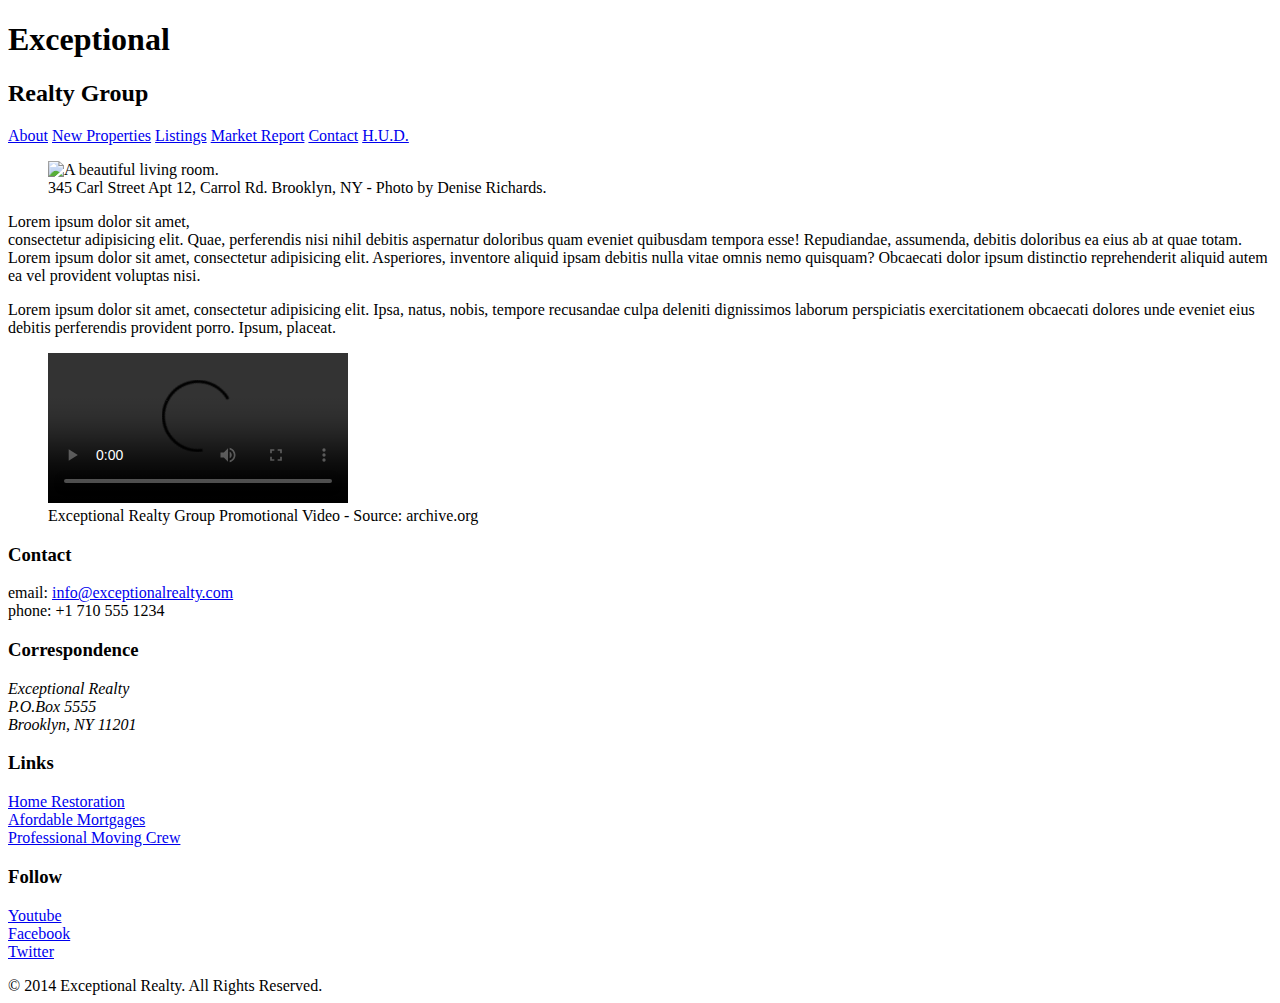
==== index.html @ 3b0a5f35 "Automatically backed up by Learn" ====
<!DOCTYPE html>
<html lang="en">
  <head>
    <meta charset="UTF-8">
    <title>Exceptional Realty Group - Luxury Homes - About</title>
    <link rel="stylesheet" href="css/"
  </head>
  <body>
    <header>
      <!-- logo -->
      <h1>Exceptional</h1>
      <h2>Realty Group</h2>

      <nav>
        <a href="index.html">About</a> <a href="new-properties.html">New Properties</a> <a href="real-estate-listings.html">Listings</a> <a href="market-report.html">Market Report</a> <a href="contact.html">Contact</a> <a href="http://hud.gov" target="_blank">H.U.D.</a>
      </nav>
    </header>

    <section id="featured-property">
      <figure>
        <img src="images/intro-pic.jpg" alt="A beautiful living room." title="Welcome to Exceptional Realty Group">
        <figcaption>345 Carl Street Apt 12, Carrol Rd. Brooklyn, NY - Photo by Denise Richards.</figcaption>
      </figure>

      <p>Lorem ipsum dolor sit amet,<br> consectetur adipisicing elit. Quae, perferendis nisi nihil debitis aspernatur doloribus quam eveniet quibusdam tempora esse! Repudiandae, assumenda, debitis doloribus ea eius ab at quae totam. Lorem ipsum dolor sit amet, consectetur adipisicing elit. Asperiores, inventore aliquid ipsam debitis nulla vitae omnis nemo quisquam? Obcaecati dolor ipsum distinctio reprehenderit aliquid autem ea vel provident voluptas nisi.</p>
      <p>Lorem ipsum dolor sit amet, consectetur adipisicing elit. Ipsa, natus, nobis, tempore recusandae culpa deleniti dignissimos laborum perspiciatis exercitationem obcaecati dolores unde eveniet eius debitis perferendis provident porro. Ipsum, placeat.</p>
    </section>

    <section id="promotional">
      <figure>
        <video controls>
          <source src="videos/real-estate.mp4" type="video/mp4"> 
          <source src="videos/real-estate.ogv" type="video/ogg">
          Your browser does not support HTML5 video. <a href="http://browsehappy.com" target="_blank">Please upgrade your browser</a>.
        </video>
        <figcaption>Exceptional Realty Group Promotional Video - Source: archive.org</figcaption>
      </figure>
    </section>

    <section id="details">
      <div>
        <h3>Contact</h3>
        <p>
          email: <a href="mailto:info@exceptionalrealty.com">info@exceptionalrealty.com</a><br>
          phone: +1 710 555 1234
        </p>
        <h3>Correspondence</h3>
        <address>
          Exceptional Realty<br>
          P.O.Box 5555<br>
          Brooklyn, NY 11201
        </address>
      </div>

      <div>
        <h3>Links</h3>
        <p>
          <a href="#" target="_blank">Home Restoration</a><br>
          <a href="#" target="_blank">Afordable Mortgages</a><br>
          <a href="#" target="_blank">Professional Moving Crew</a>
        </p>
      </div>

      <div>
        <h3>Follow</h3>
        <p>
          <a href="#" target="_blank">Youtube</a><br>
          <a href="#" target="_blank">Facebook</a><br>
          <a href="#" target="_blank">Twitter</a>
        </p>
      </div>
    </section>

    <footer>
      &copy; 2014 Exceptional Realty. All Rights Reserved.
    </footer>

  </body>
</html>
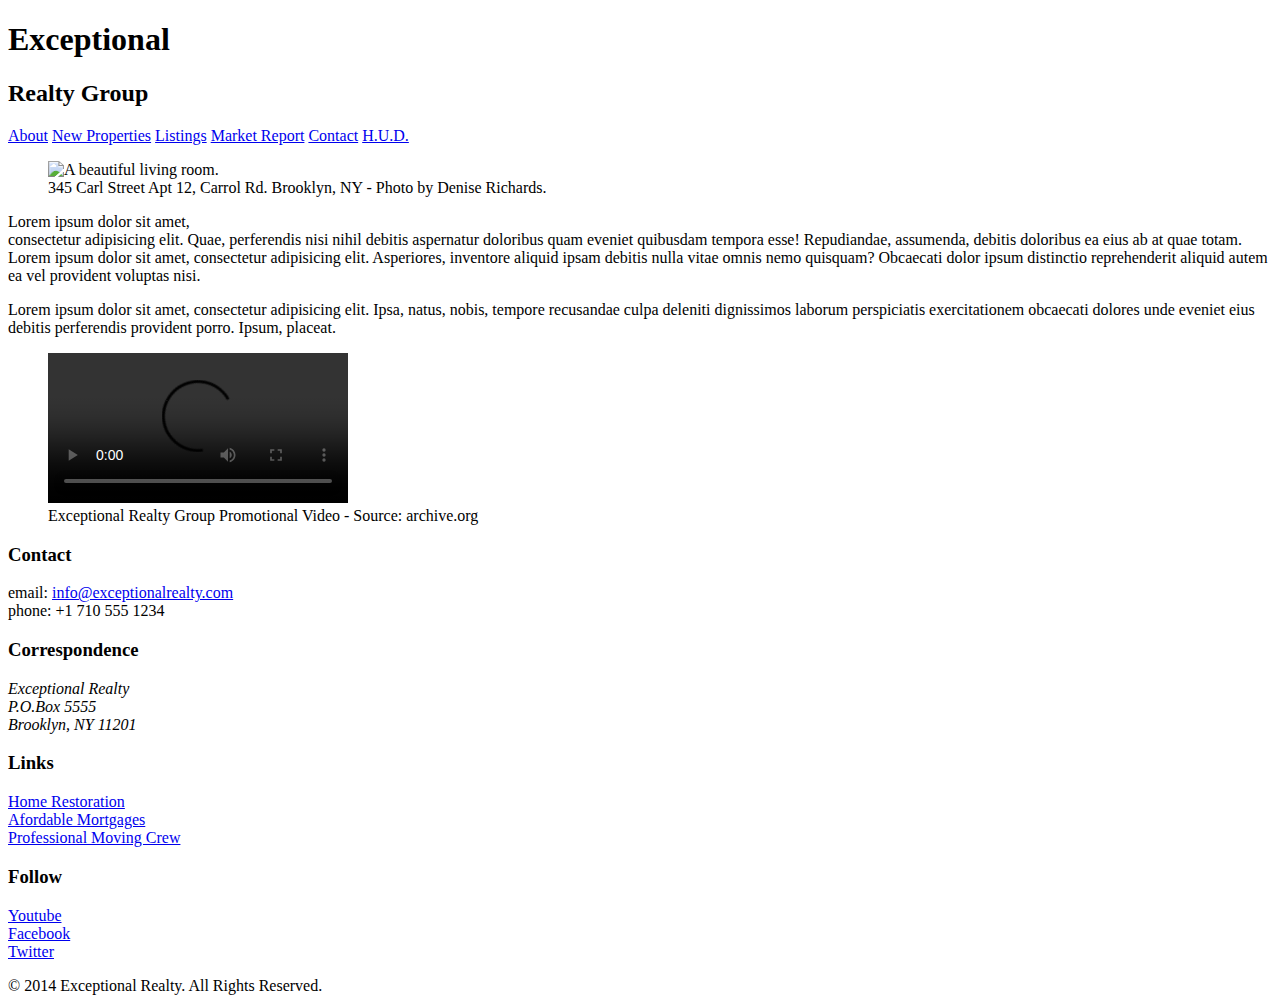
==== commit 3f7d5cc2: "Automatically backed up by Learn" ====
--- a/index.html
+++ b/index.html
@@ -3,7 +3,7 @@
   <head>
     <meta charset="UTF-8">
     <title>Exceptional Realty Group - Luxury Homes - About</title>
-    <link rel="stylesheet" href="css/"
+    <link rel="stylesheet" href="css/style.css">
   </head>
   <body>
     <header>
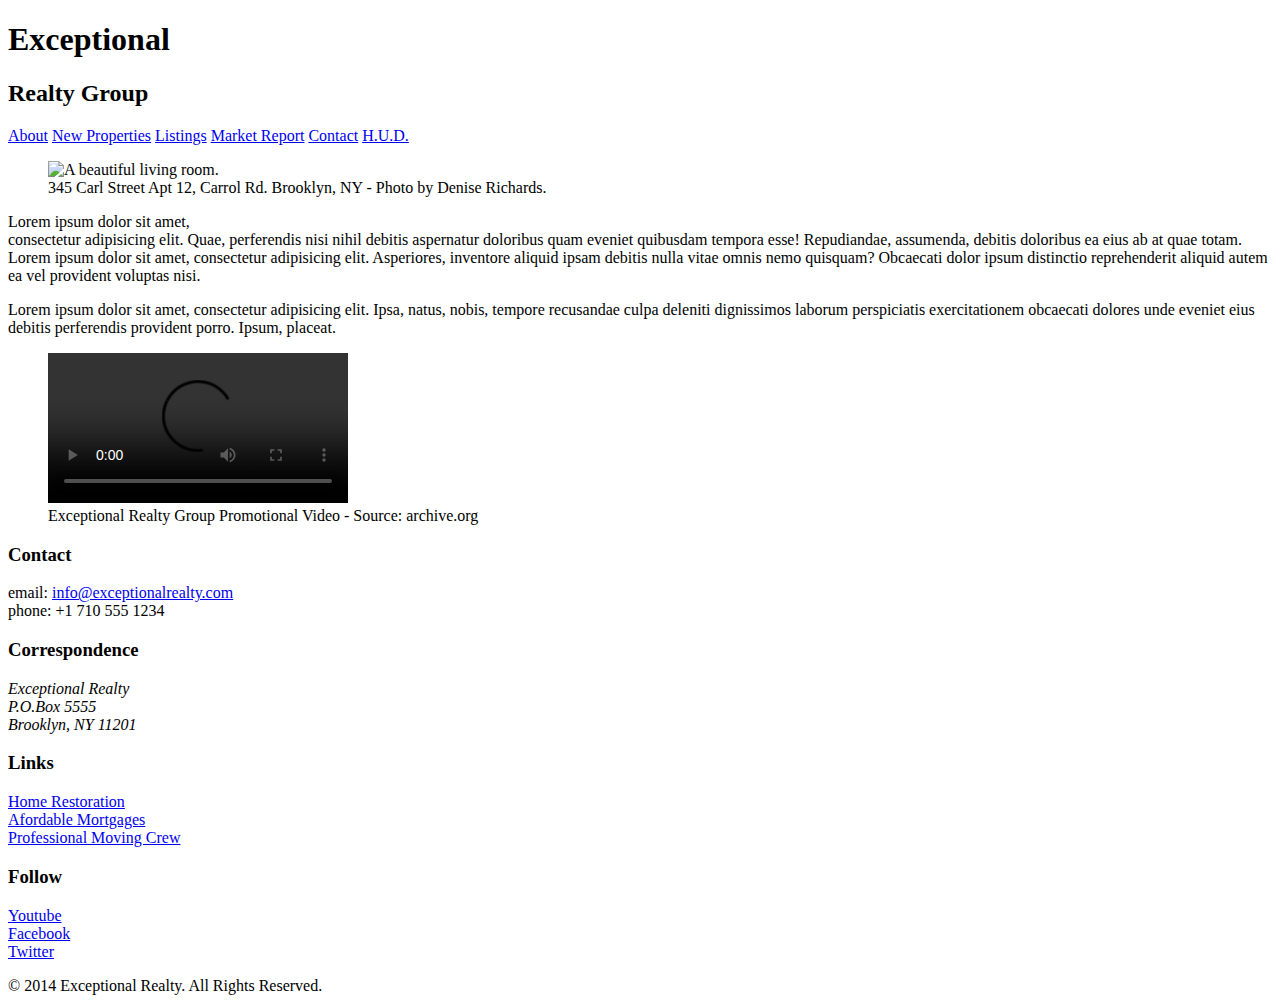
==== commit f9948fb8: "Automatically backed up by Learn" ====
--- a/index.html
+++ b/index.html
@@ -3,6 +3,7 @@
   <head>
     <meta charset="UTF-8">
     <title>Exceptional Realty Group - Luxury Homes - About</title>
+    <link rel="stylesheet" href="http://"
     <link rel="stylesheet" href="css/style.css">
   </head>
   <body>
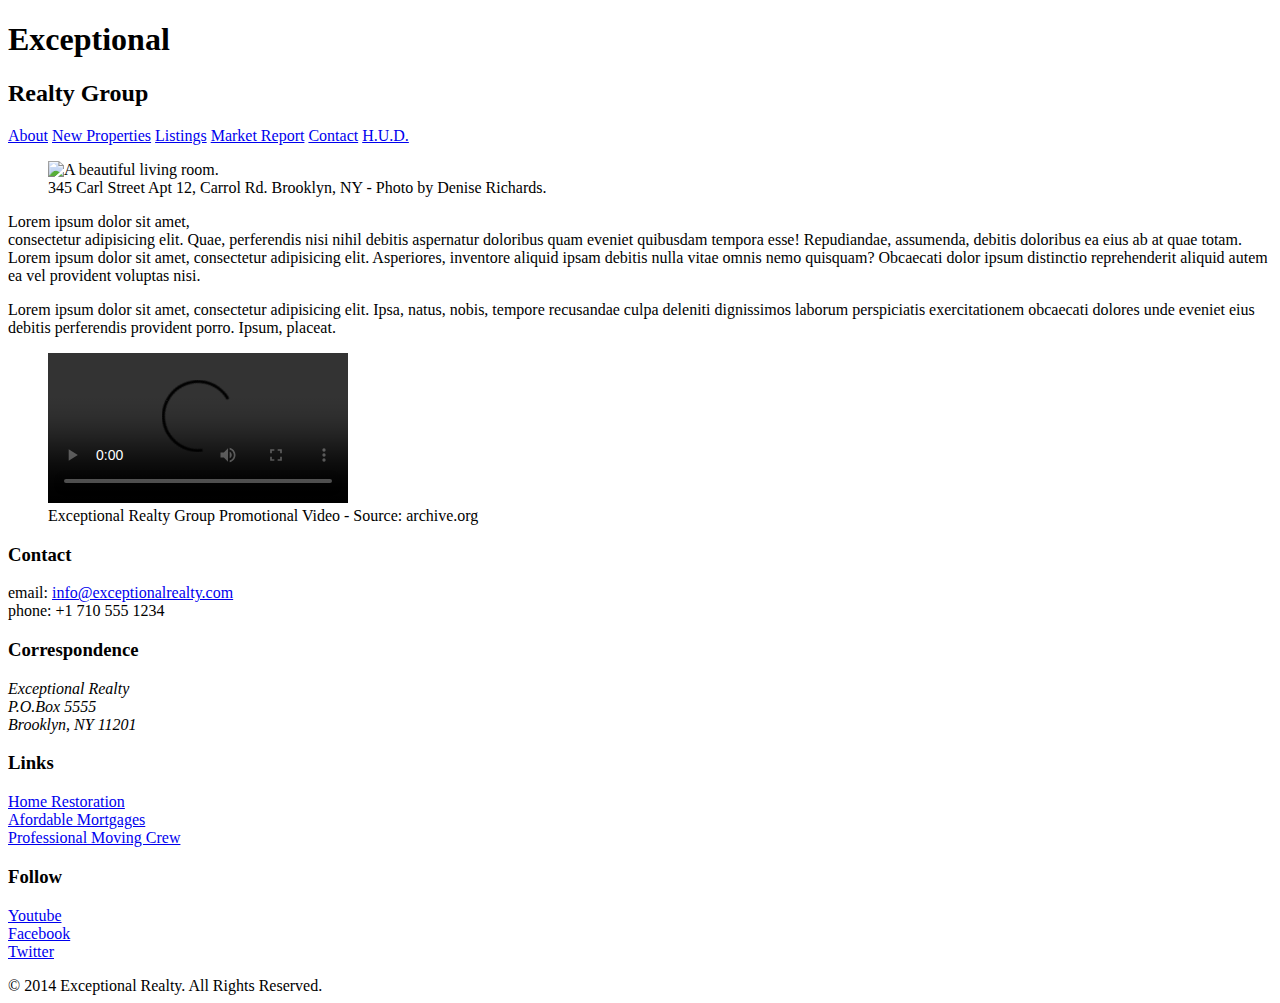
==== commit 081cda83: "Automatically backed up by Learn" ====
--- a/index.html
+++ b/index.html
@@ -3,8 +3,9 @@
   <head>
     <meta charset="UTF-8">
     <title>Exceptional Realty Group - Luxury Homes - About</title>
-    <link rel="stylesheet" href="http://"
+    <link rel="stylesheet" href="http://cdnjs.cloudfare.com/ajax/libs/normalize/3.0.0/normalize.min.css">
     <link rel="stylesheet" href="css/style.css">
+    <script src= "cdnjs.cloudfare.com/ajax/libs/modernizr/2.7.1/modernizr.min.js"></script>
   </head>
   <body>
     <header>
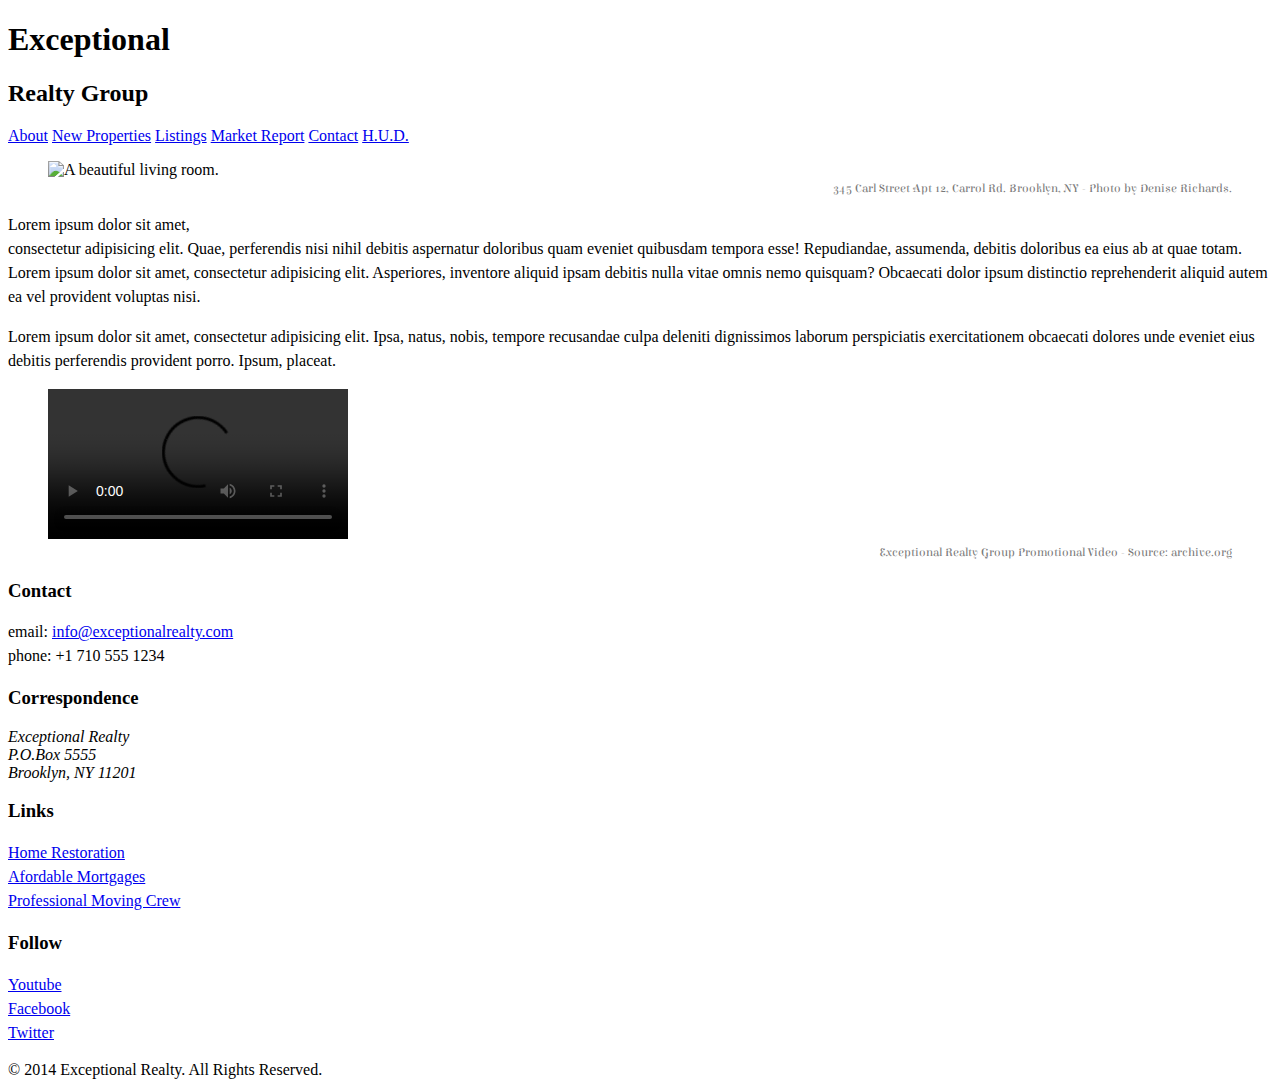
==== commit 5a8d48a8: "Automatically backed up by Learn" ====
--- a/index.html
+++ b/index.html
@@ -9,9 +9,10 @@
   </head>
   <body>
     <header>
-      <!-- logo -->
-      <h1>Exceptional</h1>
-      <h2>Realty Group</h2>
+      <div>
+        <h1>Exceptional</h1>
+        <h2>Realty Group</h2>
+      </div>
 
       <nav>
         <a href="index.html">About</a> <a href="new-properties.html">New Properties</a> <a href="real-estate-listings.html">Listings</a> <a href="market-report.html">Market Report</a> <a href="contact.html">Contact</a> <a href="http://hud.gov" target="_blank">H.U.D.</a>
--- a/css/style.css
+++ b/css/style.css
@@ -0,0 +1,43 @@
+@import url(http://fonts.googleapis.com/css?family=Elsie+Swash+Caps:400,900);
+@import url(http://fonts.googleapis.com/css?family=Clicker+Script);
+
+/* this 
+is 
+a comment! */
+
+/* CSS Syntax:
+
+selector {
+  property: value;
+  property: value;
+}
+
+*/
+
+/* Type Selector */
+
+p { /*select all <p> elements */
+  font-size: 16px; /* 16px, ?pt, 100%, 1em */
+  line-height: 1.5em;
+}
+
+figcaption {
+  /*font-weight: normal;
+  font-size: 0.75em;
+  line-height: 1.5em;
+  font-family: Georgia, "New Times Roman", seriff; */
+  font: normal 0.75em/1.5em 'Elsie Swash Caps', cursive;
+  color: #777;
+  text-align: right;
+}
+
+/* Class selector (applied to as many elements as you like) */
+
+.milk-text { /*select elements with the class="milk-text" */
+  font: bold 2.6em 'Elsie Swash Caps', cursive;
+  color: white;
+  text-shadow: 0 2px 3px #000;
+}
+
+/* ID Selector (applied to one unique element per page) */
+
